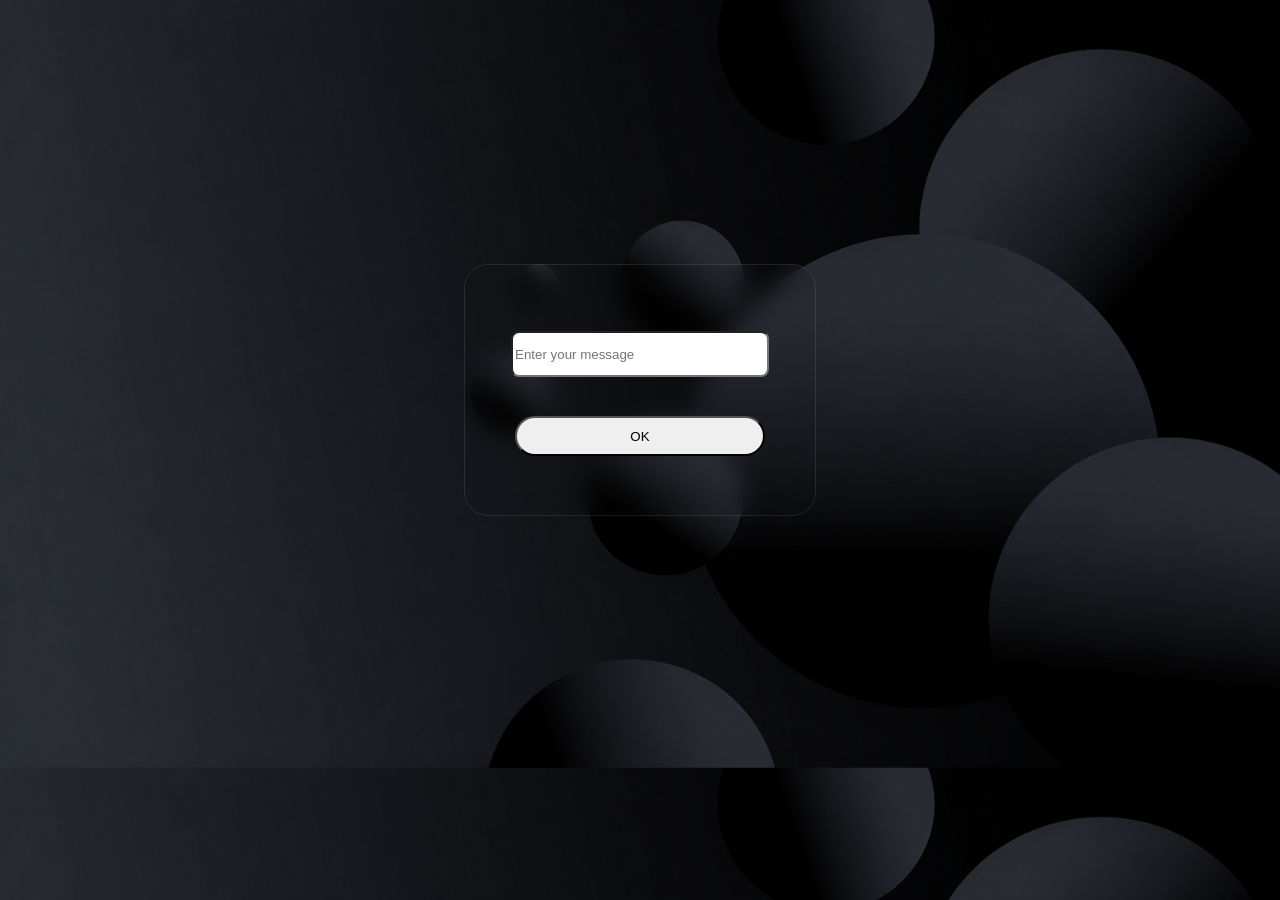
==== bulab/start.html @ c9353459 "first commit" ====
<!DOCTYPE html>
<html lang="en">
<head>
    <meta charset="UTF-8">
    <meta name="viewport" content="width=device-width, initial-scale=1.0">
    <title>Document</title>
    <link rel="stylesheet" href="uu.css">
</head>
<body>
    <div class="box">
        <div class="input">
            <input type="text" placeholder="Enter your message">
        </div>
        <div class="bton">
            <button id="btn2">OK</button>
        </div>
    </div>
    <script src="new.js"></script>
</body>
</html>
---- bulab/uu.css ----
body{
  background-image: url('ChatGPT\ Image\ May\ 31\,\ 2026\,\ 07_41_49\ PM.png');
  background-size: cover;
  display:flex;
  justify-content: center;
}
.input, .bton{
  height: 50px;
  width: 100%;
  display: flex;
  justify-content: center;
  align-items: center;
  position: relative;
}
.input{
  margin-top:4rem;
}
input{
  transition-property: all;
  transition-duration: 0.1s;
  transition-timing-function: ease-in;
}
.bton{
  margin-top: 2rem;
}
input, button{
  width: 250px;
  height: 40px;
  border-radius: 0.5rem;
  outline: none;
}
input:focus{
  transform:scale(1.08);
}
button{
  border-radius:2rem;
}
.box{
  height: 250px;
  width: 350px;
  margin-top: 16rem;
  border-radius: 1.5rem;
  backdrop-filter: blur(12px);              /* blurs what's behind it */
  -webkit-backdrop-filter: blur(12px);
  border: 0.5px solid rgba(255, 255, 255, 0.1);
}
input::placeholder{
  transition: all 0.3s ease;
}
input:focus::placeholder{
  transform: translateY(-35px);
}
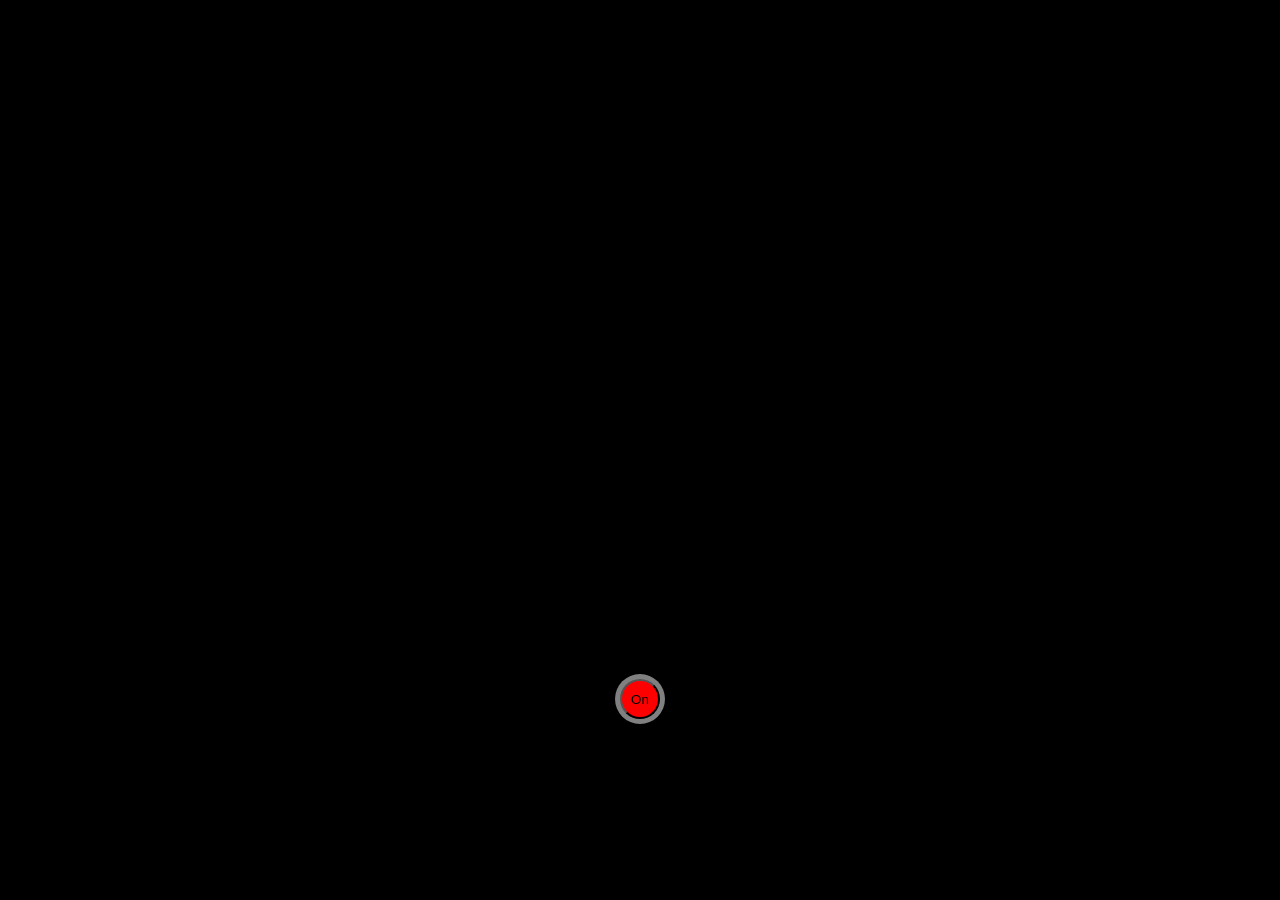
==== commit c896341c: "correction i nfile name" ====
--- a/bulab/start.html
+++ b/bulab/start.html
@@ -4,15 +4,17 @@
     <meta charset="UTF-8">
     <meta name="viewport" content="width=device-width, initial-scale=1.0">
     <title>Document</title>
-    <link rel="stylesheet" href="uu.css">
+    <link rel="stylesheet" href="style.css">
 </head>
 <body>
-    <div class="box">
-        <div class="input">
-            <input type="text" placeholder="Enter your message">
-        </div>
-        <div class="bton">
-            <button id="btn2">OK</button>
+    <div class="container">
+        <div class="bulb"></div>
+        <div class="hump handles"></div>
+        <div class="st handles"></div>
+        <div class="st handles"></div>
+        <div class="st handles"></div>
+        <div class="btn">
+            <button id="btn1">On</button>
         </div>
     </div>
     <script src="new.js"></script>
--- a/bulab/style.css
+++ b/bulab/style.css
@@ -0,0 +1,68 @@
+body{
+    margin: 0;
+    padding: 0;
+    background-color: black;
+}
+.container{
+    display: flex;
+    height: 700px;
+    width: 100%;
+    flex-direction: column;
+    align-items: center;
+    padding-top: 200px;
+}
+.bulb{
+    background-color:black;
+    border: 0.1rem solid black;
+    height: 200px;
+    width: 200px;
+    border-top-left-radius: 50%;
+    border-top-right-radius: 50%;
+    border-bottom-left-radius: 40%;
+    border-bottom-right-radius: 40%;
+}
+
+.st{
+    height: 10px;
+    width: 100px;
+    background-color: black;
+    position: relative;
+    bottom: 1rem;
+    border-radius: 0.5rem;
+}
+.hump{
+    position: relative;
+    bottom: 1rem;
+    border-radius: 0.5rem;
+    border: 0.1rem solid black;
+    background-color: black;
+    height: 40px;
+    width: 100px;
+}
+.btn{
+    height: 50px;
+    width: 50px;
+    border-radius: 50%;
+    background-color: grey;
+    display: flex;
+    justify-content: center;
+    align-items: center;
+    position:absolute;
+    bottom:11rem;
+}
+button{
+    background-color: red;
+    height: 40px;
+    width: 40px;
+    border-radius: 50%;
+    position: relative;
+}
+.bright{
+    background: linear-gradient(to bottom, #ffff00 50%, #fafaff 100%);
+    box-shadow: 0px 0px 40px 10px yellow,
+    0px 20px 40px 10px yellow;
+}
+.handle{
+    background: linear-gradient(to bottom, #6a6868 0%, #0c0c0d 100%);
+    border: 0.1rem solid black;
+}
